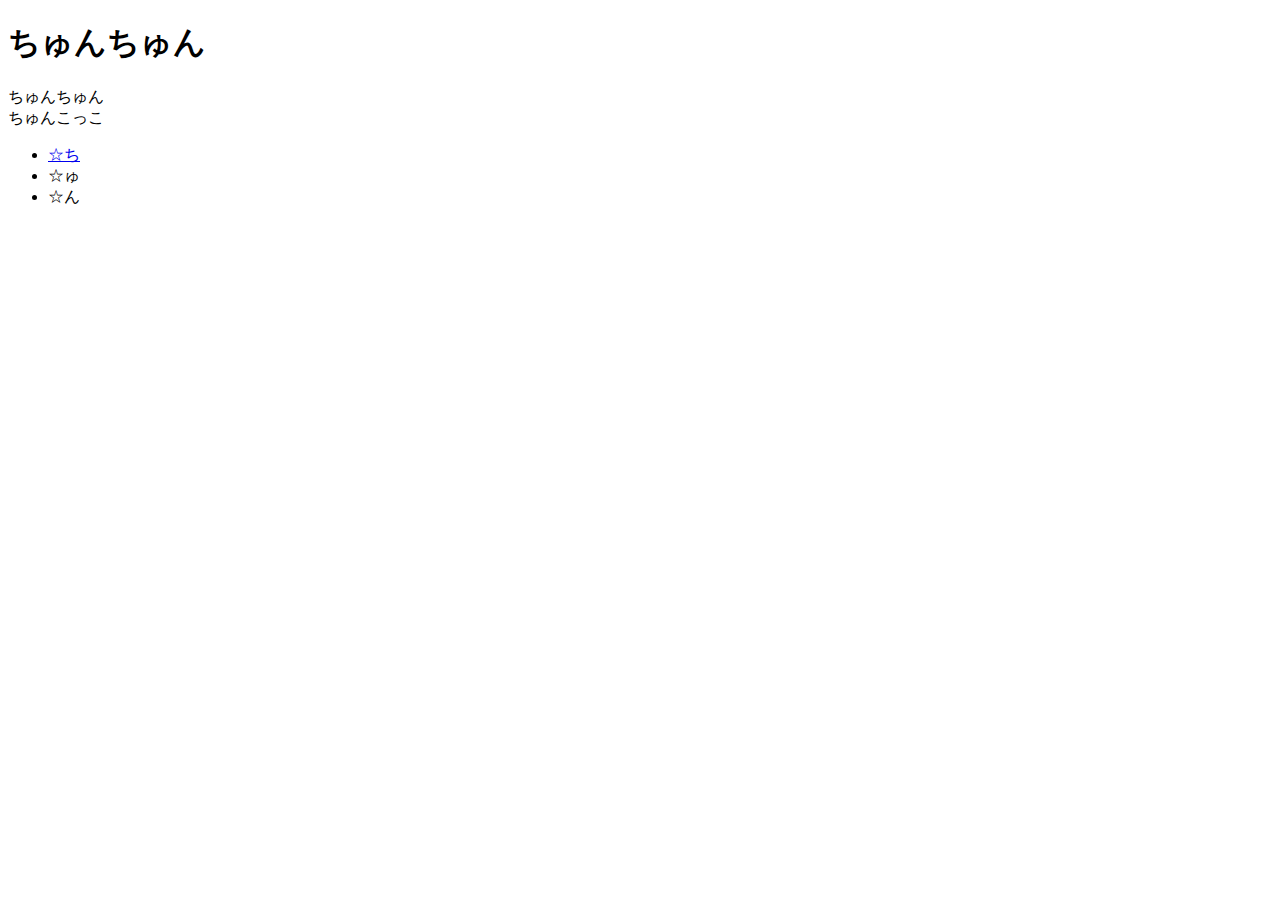
==== index.html @ dc15d67a "Create index.html" ====
<!DOCTYPE html>
<html>
<head>
    <meta charset="UTF-8">
    <link rel="stylesheet" href="styles.css">
    <title>ちゅんちゅんへ</title>
</head>
    <body>
        <h1>ちゅんちゅん</h1>
        <p>ちゅんちゅん<br>
            ちゅんこっこ
        </p>
        <ul class="list">
            <li><a href="li.thi.html">
                ☆ち</a>
            </li>
            <li>
                 ☆ゅ
            </li>
            <li>
                ☆ん
            </li>
        </ul>
    </body>

</html>
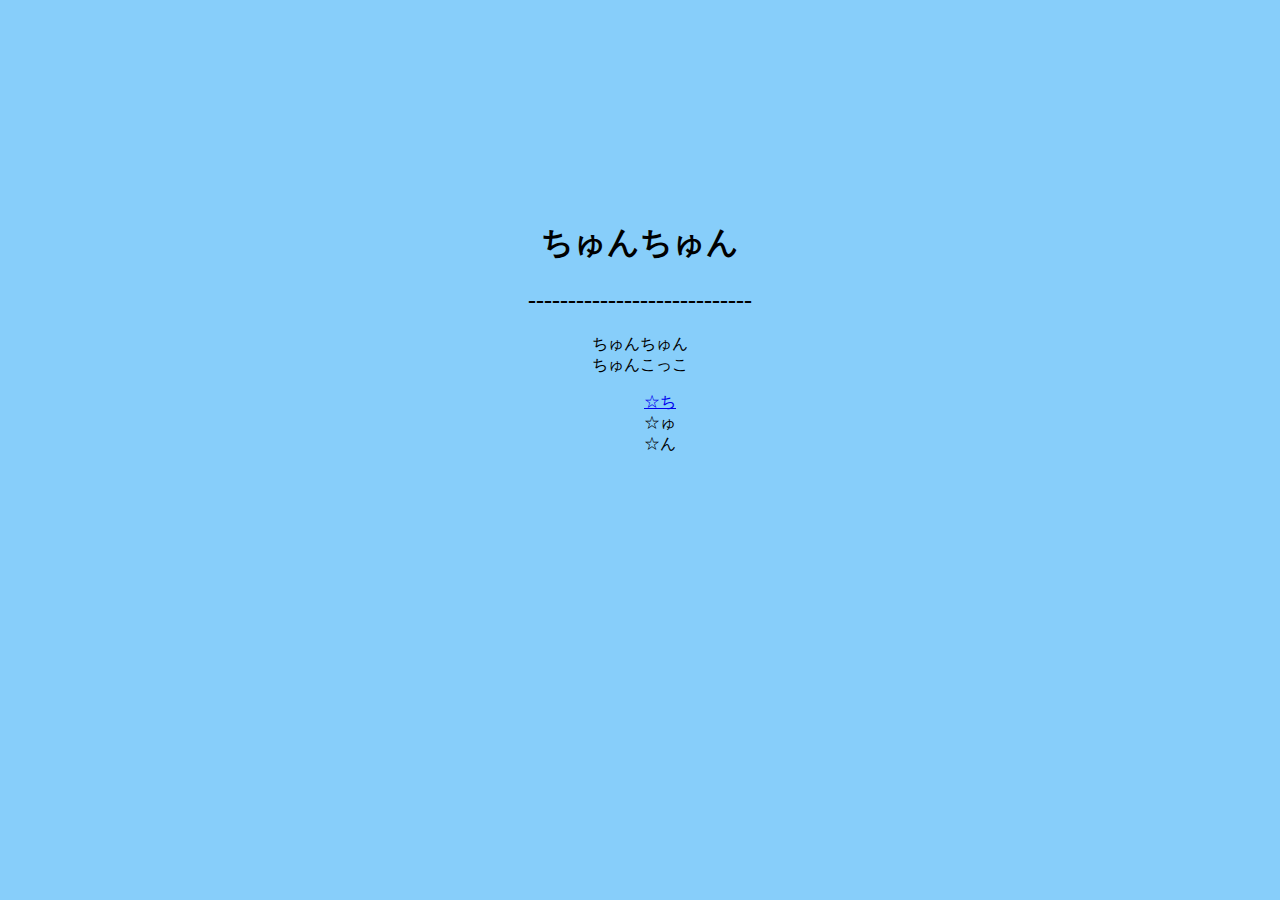
==== commit 62eafc15: "Update index.html" ====
--- a/index.html
+++ b/index.html
@@ -7,6 +7,8 @@
 </head>
     <body>
         <h1>ちゅんちゅん</h1>
+        <h2>----------------------------
+        </h2>       
         <p>ちゅんちゅん<br>
             ちゅんこっこ
         </p>
--- a/styles.css
+++ b/styles.css
@@ -0,0 +1,32 @@
+@media(max-width:670px){
+    width:700px
+}
+
+
+    
+body{
+    font_family:Arial,sans-serif;
+    background-color:#87cefa;
+    margin :100px;
+    padding :100px;
+    text-align:center;
+}
+
+h1{
+    color:black;
+    font_size: 50px;
+}
+
+li{
+    list-style-type: none;
+}
+
+.ashita{
+    color:blue;
+    font-size: 50px;
+}
+
+.return{
+    margin:100px;
+    padding:100px;
+}
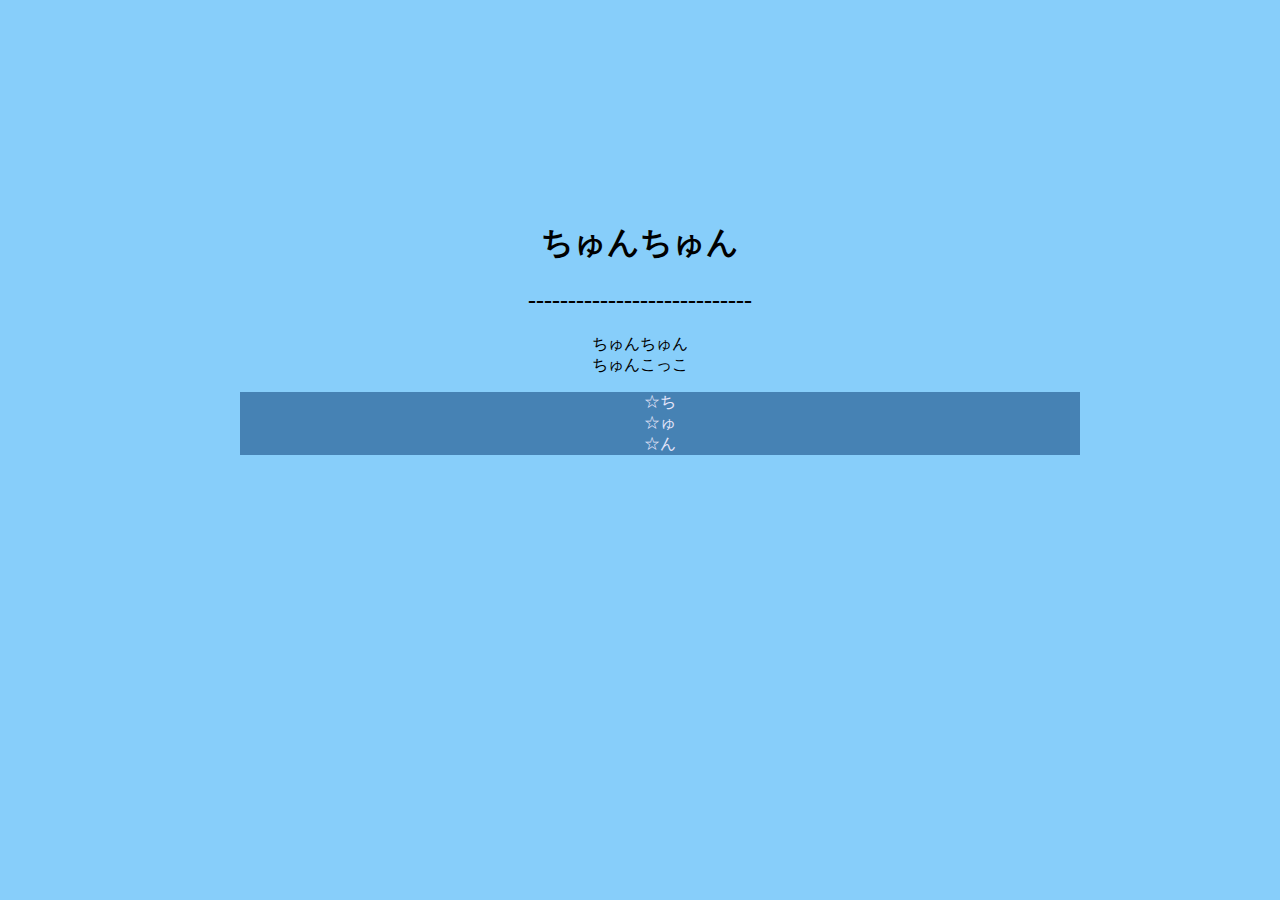
==== commit 8b39c433: "Update index.html" ====
--- a/index.html
+++ b/index.html
@@ -13,14 +13,11 @@
             ちゅんこっこ
         </p>
         <ul class="list">
-            <li><a href="li.thi.html">
-                ☆ち</a>
+            <li><a href="li.thi.html">☆ち</a>
             </li>
-            <li>
-                 ☆ゅ
+            <li>☆ゅ
             </li>
-            <li>
-                ☆ん
+            <li>☆ん
             </li>
         </ul>
     </body>
--- a/styles.css
+++ b/styles.css
@@ -14,11 +14,26 @@
 
 h1{
     color:black;
-    font_size: 50px;
+    font_size: 100px;
+}
+
+h2{
+    font_size:100px;
+}
+
+a{
+    text-decoration:none;
+    color:#e6e6fa;
+}
+
+a:visited{
+    color:#b0c4de;
 }
 
 li{
     list-style-type: none;
+    color:#e6e6fa;
+    background-color:#4682b4;
 }
 
 .ashita{
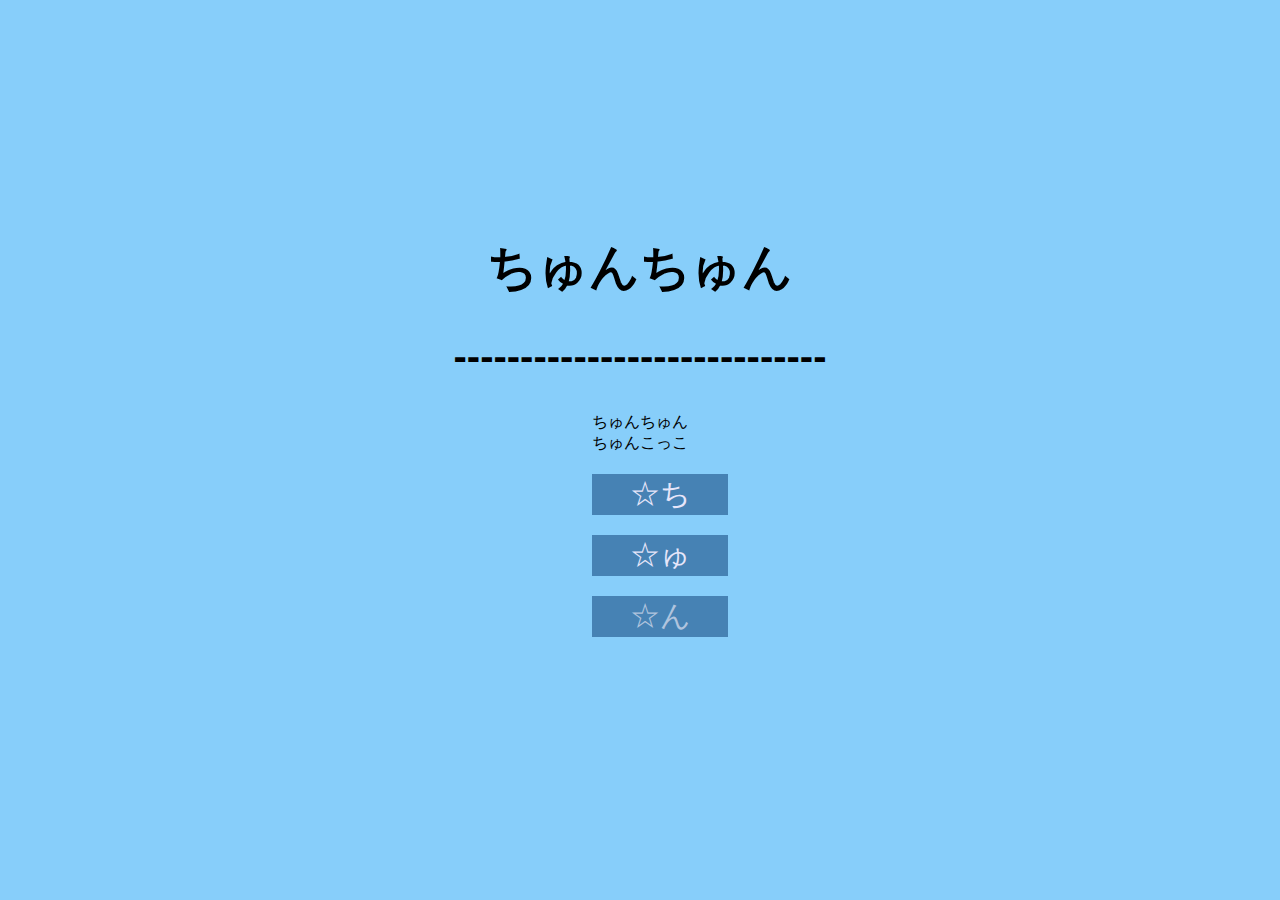
==== commit ba533015: "Update index.html" ====
--- a/index.html
+++ b/index.html
@@ -15,9 +15,9 @@
         <ul class="list">
             <li><a href="li.thi.html">☆ち</a>
             </li>
-            <li>☆ゅ
+            <li><a href="li.xyu.html">☆ゅ</a>
             </li>
-            <li>☆ん
+            <li><a href="">☆ん</a>
             </li>
         </ul>
     </body>
--- a/styles.css
+++ b/styles.css
@@ -1,11 +1,7 @@
-@media(max-width:670px){
-    width:700px
-}
-
 
     
 body{
-    font_family:Arial,sans-serif;
+    font-family:sans-serif;
     background-color:#87cefa;
     margin :100px;
     padding :100px;
@@ -14,16 +10,17 @@
 
 h1{
     color:black;
-    font_size: 100px;
+    font-size: 50px;
 }
 
 h2{
-    font_size:100px;
+    font-size:40px;
 }
 
 a{
     text-decoration:none;
     color:#e6e6fa;
+    font-size:30px;
 }
 
 a:visited{
@@ -34,6 +31,12 @@
     list-style-type: none;
     color:#e6e6fa;
     background-color:#4682b4;
+    margin:20px 20px;
+}
+
+.list{
+    width:20%;
+    margin:auto;
 }
 
 .ashita{
@@ -42,6 +45,19 @@
 }
 
 .return{
-    margin:100px;
+    margin:auto;
     padding:100px;
+    display:block;
+    width:80px;
+    height:40px;
+    background-color: darkolivegreen;
+    border-radius: 20px;
 }
+
+.potechi{
+    color:#ffff00;
+    font-family: 'Sacramento', cursive;
+    font-size: 100px;
+    font-weight:bold ;
+    letter-spacing: 10px;
+}
